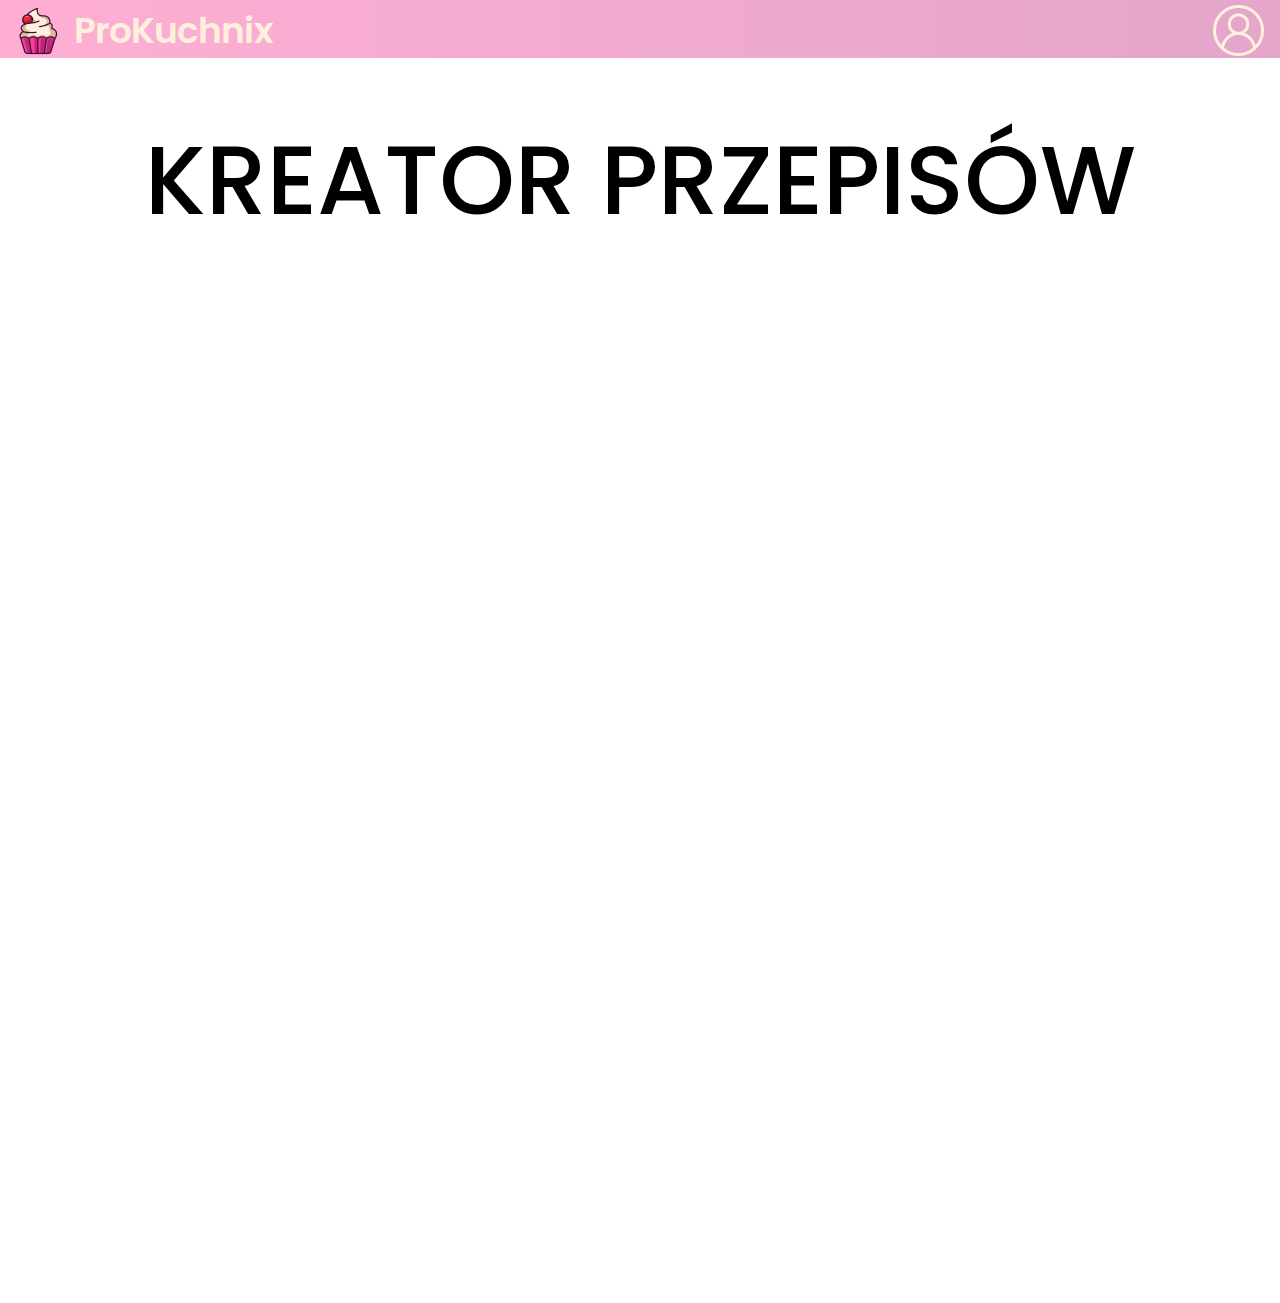
==== End/index.html @ 951c2be1 "added empty new mocks" ====
<!DOCTYPE html>
<head>
  <link rel="stylesheet" href="styles.css">
  <link rel="preconnect" href="https://fonts.googleapis.com">
  <link rel="preconnect" href="https://fonts.gstatic.com" crossorigin>
  <link href="https://fonts.googleapis.com/css2?family=Poppins:wght@300;500;600&display=swap" rel="stylesheet">
</head>
<body>
	<div class="topbar">
    <div class="topbar-title">
      <img style="vertical-align: middle" src="logo.png">
      <span style="vertical-align: middle">ProKuchnix</span>
    </div>
    <div class="topbar-buttons">
      <img style="vertical-align: middle" src="user_info.png">
    </div>
  </div>
	<div class="title">
    <p>KREATOR PRZEPISÓW</p>
  </div>
</body>
---- End/styles.css ----
* {
  margin: 0;
  padding: 0;
}

body {
    padding-bottom: 1000px;
}

.topbar {
    display: flex;
    flex-direction: row;
    align-items: center;
    justify-content: space-between;
    padding-right: 1em;
    background: linear-gradient(90deg, rgba(255,59,148,0.41) 0%, rgba(188,38,128,0.41) 100%);
}

.topbar-title {
    margin-left: 10px;
    color: #FFF0DE;
    display: inline-block;
    font-family: Poppins;
    font-weight: 600;
    font-size: 36px;
    cursor: pointer;
}

.topbar-buttons {
    display: inline-block;
    line-height: 58px;
}

.login, .register, .split {
    background: transparent;
    border: 0;
    font-family: Poppins;
    font-weight: 400;
    color: #FFF0DE;
    font-size: 24px;
}

.login:hover, .register:hover {
    cursor: pointer;
}

.title {
  display: block;
  text-align: center;
  font-family: Poppins;
  font-weight: 500;
  font-size: 96px;
  margin-top: 50px;
  margin-bottom: 50px;
}

.recipe-creator-container {
    text-align: center;
}

.recipe-creator {
    display: inline-block;
    text-align: left;
}

.activity {
    background-color: #BC2680;
    color: #FFF0DE;
    font-family: 'Poppins';
    font-size: 25px;
    border-radius: 15px;
    padding: 20px;
    margin-bottom: 40px;
}

#product {
    margin-left: 10%;
    width: 30%;
    color: #FFF0DE;
    background-color: inherit;
    font-size: 20pt;
    font-family: 'Poppins';
    border: 0;
    box-shadow: 0;
    border-bottom: 2px #FFF0DE solid;
}

#quantity {
    margin-left: 5%;
    margin-right: 5%;
    width: 30%;
    color: #FFF0DE;
    background-color: inherit;
    font-size: 20pt;
    font-family: 'Poppins';
    border: 0;
    box-shadow: 0;
    border-bottom: 2px #FFF0DE solid;
}

::placeholder {
    text-align: center;
    font-family: 'Poppins';
    color: #FFF0DE;
    opacity: 50%;
}

#units {
    background-color: #FFF0DE;
    border: 0;
    font-size: 20pt;
    font-family: 'Poppins';
    border-radius: 15px;
    padding: 5px;
    padding-left: 15px;
}

.icons-row {
    display: flex;
    justify-content: space-between;
    height: 100%;
}

.icon-wrapper {
    margin: 10px 5px 10px 5px;
    background-color: pink;
    display: flex;
    justify-content: center;
    cursor: pointer;
    padding-top: 30px;
    padding-bottom: 30px;
    border-radius: 40%;
    width: 16%;
}

.icon {
    width: 50%;
}

.button-container {
    display: flex;
    justify-content: space-between;
    width: 100%;
}

#cancel {
    margin-top: 30px;
    display: inline-block;
    width: 30%;
    height: 40px;
    background-color: #FFF0DE;
    color: #F589B0;
    border: 0;
    border-radius: 7px;
    text-align: center;
    font-family: Poppins;
    font-size: 1.2rem;
    cursor: pointer;
}

#ready {
    margin-top: 30px;
    display: inline-block;
    width: 30%;
    height: 40px;
    background-color: #F589B0;
    color: #FFF0DE;
    border: 0;
    border-radius: 7px;
    text-align: center;
    font-family: Poppins;
    font-size: 1.2rem;
    cursor: pointer;
}
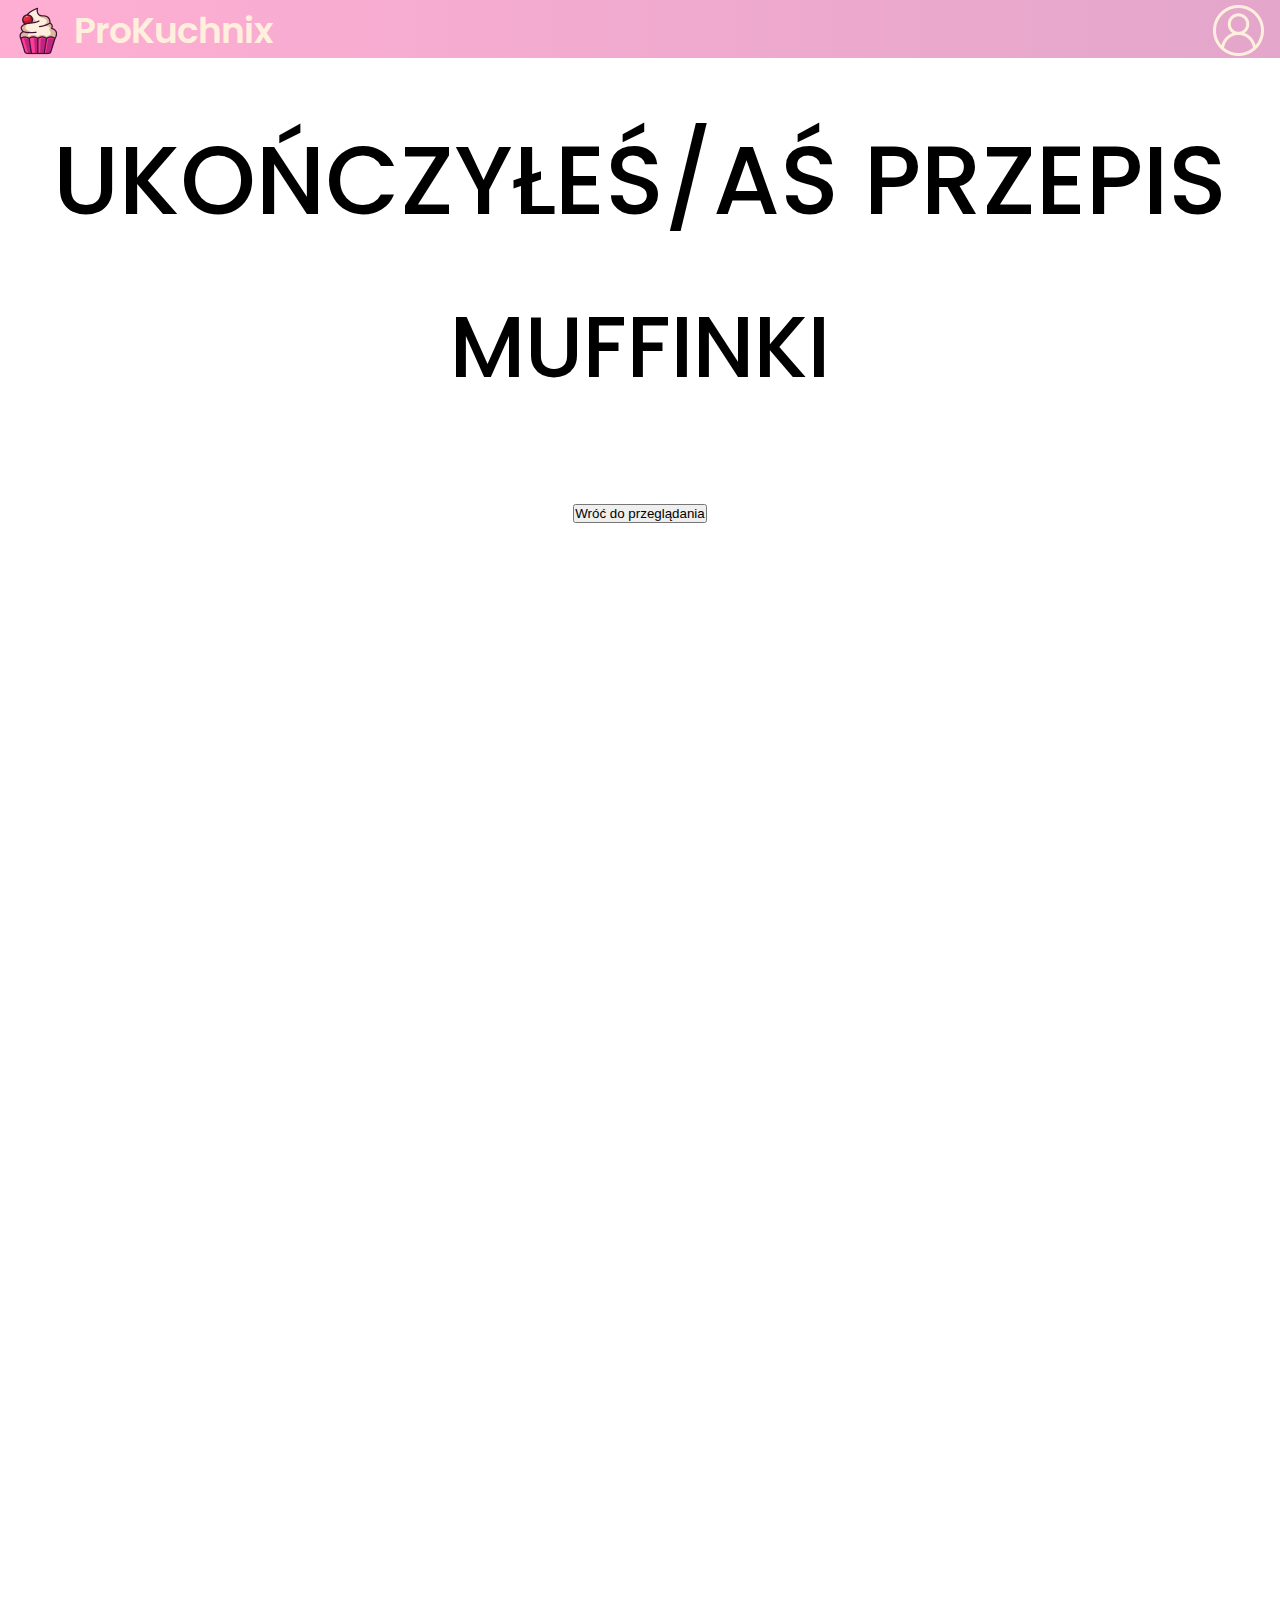
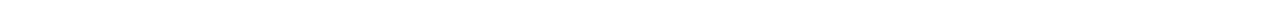
==== commit 067358fe: "end mocked" ====
--- a/End/index.html
+++ b/End/index.html
@@ -4,6 +4,7 @@
   <link rel="preconnect" href="https://fonts.googleapis.com">
   <link rel="preconnect" href="https://fonts.gstatic.com" crossorigin>
   <link href="https://fonts.googleapis.com/css2?family=Poppins:wght@300;500;600&display=swap" rel="stylesheet">
+  <link href="https://fonts.googleapis.com/css2?family=Inter&family=Poppins:wght@300;500;600&display=swap" rel="stylesheet">
 </head>
 <body>
 	<div class="topbar">
@@ -16,6 +17,8 @@
     </div>
   </div>
 	<div class="title">
-    <p>KREATOR PRZEPISÓW</p>
+    <p>UKOŃCZYŁEŚ/AŚ PRZEPIS</p>
+    <p style="font-size: 64pt; margin-top: 30px">MUFFINKI</p>
+    <button id="finish-button">Wróć do przeglądania</button>
   </div>
 </body>